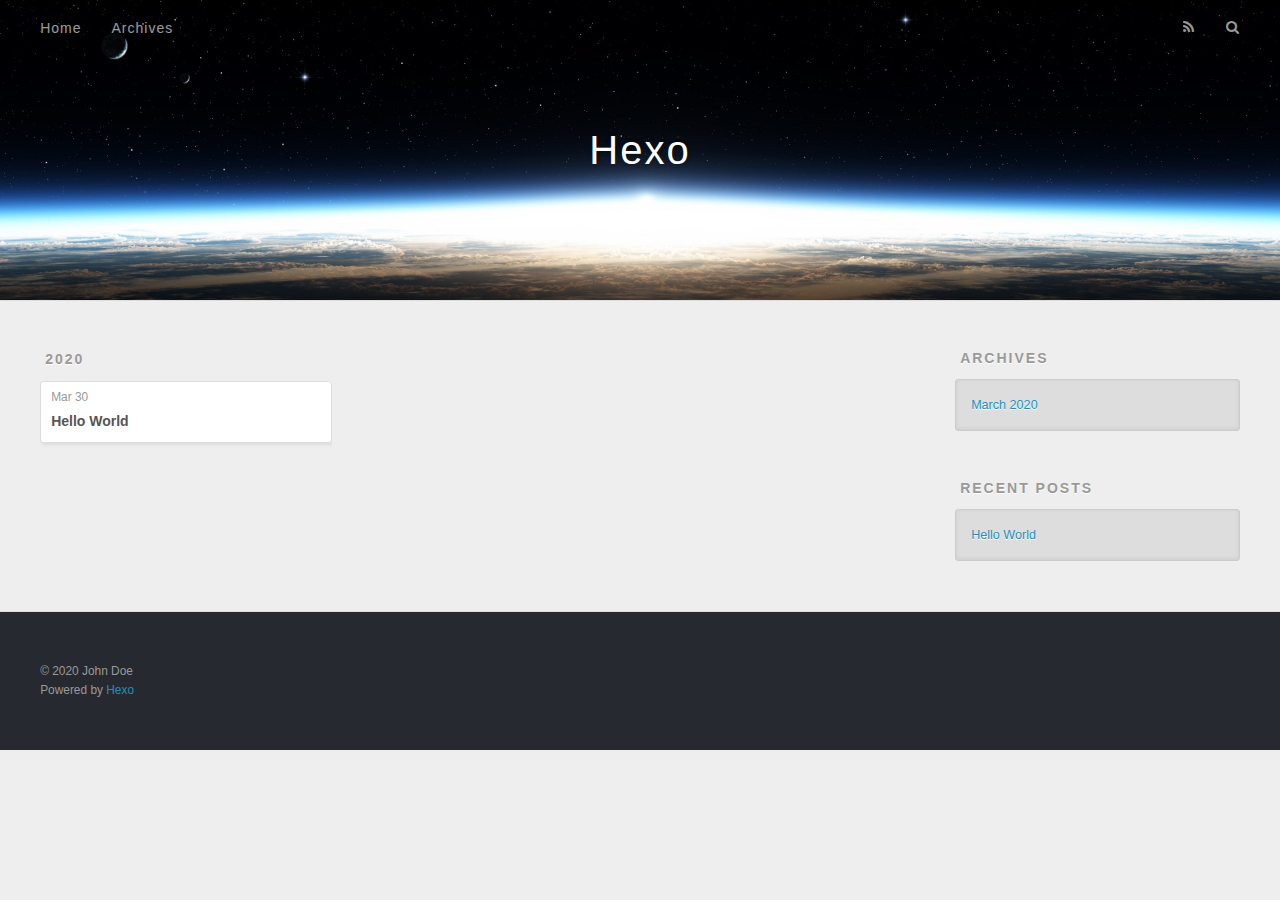
==== archives/index.html @ 5fc10095 "Site updated: 2020-03-30 15:20:35" ====
<!DOCTYPE html>
<html>
<head>
  <meta charset="utf-8">
  

  
  <title>Archives | Hexo</title>
  <meta name="viewport" content="width=device-width, initial-scale=1, maximum-scale=1">
  <meta property="og:type" content="website">
<meta property="og:title" content="Hexo">
<meta property="og:url" content="http://yoursite.com/archives/index.html">
<meta property="og:site_name" content="Hexo">
<meta property="og:locale" content="en_US">
<meta property="article:author" content="John Doe">
<meta name="twitter:card" content="summary">
  
    <link rel="alternate" href="/atom.xml" title="Hexo" type="application/atom+xml">
  
  
    <link rel="icon" href="/favicon.png">
  
  
    <link href="//fonts.googleapis.com/css?family=Source+Code+Pro" rel="stylesheet" type="text/css">
  
  
<link rel="stylesheet" href="/css/style.css">

<meta name="generator" content="Hexo 4.2.0"></head>

<body>
  <div id="container">
    <div id="wrap">
      <header id="header">
  <div id="banner"></div>
  <div id="header-outer" class="outer">
    <div id="header-title" class="inner">
      <h1 id="logo-wrap">
        <a href="/" id="logo">Hexo</a>
      </h1>
      
    </div>
    <div id="header-inner" class="inner">
      <nav id="main-nav">
        <a id="main-nav-toggle" class="nav-icon"></a>
        
          <a class="main-nav-link" href="/">Home</a>
        
          <a class="main-nav-link" href="/archives">Archives</a>
        
      </nav>
      <nav id="sub-nav">
        
          <a id="nav-rss-link" class="nav-icon" href="/atom.xml" title="RSS Feed"></a>
        
        <a id="nav-search-btn" class="nav-icon" title="Search"></a>
      </nav>
      <div id="search-form-wrap">
        <form action="//google.com/search" method="get" accept-charset="UTF-8" class="search-form"><input type="search" name="q" class="search-form-input" placeholder="Search"><button type="submit" class="search-form-submit">&#xF002;</button><input type="hidden" name="sitesearch" value="http://yoursite.com"></form>
      </div>
    </div>
  </div>
</header>
      <div class="outer">
        <section id="main">
  
  
    
    
      
      
      <section class="archives-wrap">
        <div class="archive-year-wrap">
          <a href="/archives/2020" class="archive-year">2020</a>
        </div>
        <div class="archives">
    
    <article class="archive-article archive-type-post">
  <div class="archive-article-inner">
    <header class="archive-article-header">
      <a href="/2020/03/30/hello-world/" class="archive-article-date">
  <time datetime="2020-03-30T05:45:33.839Z" itemprop="datePublished">Mar 30</time>
</a>
      
  
    <h1 itemprop="name">
      <a class="archive-article-title" href="/2020/03/30/hello-world/">Hello World</a>
    </h1>
  

    </header>
  </div>
</article>
  
  
    </div></section>
  


</section>
        
          <aside id="sidebar">
  
    

  
    

  
    
  
    
  <div class="widget-wrap">
    <h3 class="widget-title">Archives</h3>
    <div class="widget">
      <ul class="archive-list"><li class="archive-list-item"><a class="archive-list-link" href="/archives/2020/03/">March 2020</a></li></ul>
    </div>
  </div>


  
    
  <div class="widget-wrap">
    <h3 class="widget-title">Recent Posts</h3>
    <div class="widget">
      <ul>
        
          <li>
            <a href="/2020/03/30/hello-world/">Hello World</a>
          </li>
        
      </ul>
    </div>
  </div>

  
</aside>
        
      </div>
      <footer id="footer">
  
  <div class="outer">
    <div id="footer-info" class="inner">
      &copy; 2020 John Doe<br>
      Powered by <a href="http://hexo.io/" target="_blank">Hexo</a>
    </div>
  </div>
</footer>
    </div>
    <nav id="mobile-nav">
  
    <a href="/" class="mobile-nav-link">Home</a>
  
    <a href="/archives" class="mobile-nav-link">Archives</a>
  
</nav>
    

<script src="//ajax.googleapis.com/ajax/libs/jquery/2.0.3/jquery.min.js"></script>


  
<link rel="stylesheet" href="/fancybox/jquery.fancybox.css">

  
<script src="/fancybox/jquery.fancybox.pack.js"></script>




<script src="/js/script.js"></script>




  </div>
</body>
</html>
---- css/style.css ----
body {
  width: 100%;
}
body:before,
body:after {
  content: "";
  display: table;
}
body:after {
  clear: both;
}
html,
body,
div,
span,
applet,
object,
iframe,
h1,
h2,
h3,
h4,
h5,
h6,
p,
blockquote,
pre,
a,
abbr,
acronym,
address,
big,
cite,
code,
del,
dfn,
em,
img,
ins,
kbd,
q,
s,
samp,
small,
strike,
strong,
sub,
sup,
tt,
var,
dl,
dt,
dd,
ol,
ul,
li,
fieldset,
form,
label,
legend,
table,
caption,
tbody,
tfoot,
thead,
tr,
th,
td {
  margin: 0;
  padding: 0;
  border: 0;
  outline: 0;
  font-weight: inherit;
  font-style: inherit;
  font-family: inherit;
  font-size: 100%;
  vertical-align: baseline;
}
body {
  line-height: 1;
  color: #000;
  background: #fff;
}
ol,
ul {
  list-style: none;
}
table {
  border-collapse: separate;
  border-spacing: 0;
  vertical-align: middle;
}
caption,
th,
td {
  text-align: left;
  font-weight: normal;
  vertical-align: middle;
}
a img {
  border: none;
}
input,
button {
  margin: 0;
  padding: 0;
}
input::-moz-focus-inner,
button::-moz-focus-inner {
  border: 0;
  padding: 0;
}
@font-face {
  font-family: FontAwesome;
  font-style: normal;
  font-weight: normal;
  src: url("fonts/fontawesome-webfont.eot?v=#4.0.3");
  src: url("fonts/fontawesome-webfont.eot?#iefix&v=#4.0.3") format("embedded-opentype"), url("fonts/fontawesome-webfont.woff?v=#4.0.3") format("woff"), url("fonts/fontawesome-webfont.ttf?v=#4.0.3") format("truetype"), url("fonts/fontawesome-webfont.svg#fontawesomeregular?v=#4.0.3") format("svg");
}
html,
body,
#container {
  height: 100%;
}
body {
  background: #eee;
  font: 14px -apple-system, BlinkMacSystemFont, "Segoe UI", "Roboto", "Oxygen", "Ubuntu", "Cantarell", "Fira Sans", "Droid Sans", "Helvetica Neue", sans-serif;
  -webkit-text-size-adjust: 100%;
}
.outer {
  max-width: 1220px;
  margin: 0 auto;
  padding: 0 20px;
}
.outer:before,
.outer:after {
  content: "";
  display: table;
}
.outer:after {
  clear: both;
}
.inner {
  display: inline;
  float: left;
  width: 98.33333333333333%;
  margin: 0 0.833333333333333%;
}
.left,
.alignleft {
  float: left;
}
.right,
.alignright {
  float: right;
}
.clear {
  clear: both;
}
#container {
  position: relative;
}
.mobile-nav-on {
  overflow: hidden;
}
#wrap {
  height: 100%;
  width: 100%;
  position: absolute;
  top: 0;
  left: 0;
  -webkit-transition: 0.2s ease-out;
  -moz-transition: 0.2s ease-out;
  -ms-transition: 0.2s ease-out;
  transition: 0.2s ease-out;
  z-index: 1;
  background: #eee;
}
.mobile-nav-on #wrap {
  left: 280px;
}
@media screen and (min-width: 768px) {
  #main {
    display: inline;
    float: left;
    width: 73.33333333333333%;
    margin: 0 0.833333333333333%;
  }
}
.article-date,
.article-category-link,
.archive-year,
.widget-title {
  text-decoration: none;
  text-transform: uppercase;
  letter-spacing: 2px;
  color: #999;
  margin-bottom: 1em;
  margin-left: 5px;
  line-height: 1em;
  text-shadow: 0 1px #fff;
  font-weight: bold;
}
.article-inner,
.archive-article-inner {
  background: #fff;
  -webkit-box-shadow: 1px 2px 3px #ddd;
  box-shadow: 1px 2px 3px #ddd;
  border: 1px solid #ddd;
  border-radius: 3px;
}
.article-entry h1,
.widget h1 {
  font-size: 2em;
}
.article-entry h2,
.widget h2 {
  font-size: 1.5em;
}
.article-entry h3,
.widget h3 {
  font-size: 1.3em;
}
.article-entry h4,
.widget h4 {
  font-size: 1.2em;
}
.article-entry h5,
.widget h5 {
  font-size: 1em;
}
.article-entry h6,
.widget h6 {
  font-size: 1em;
  color: #999;
}
.article-entry hr,
.widget hr {
  border: 1px dashed #ddd;
}
.article-entry strong,
.widget strong {
  font-weight: bold;
}
.article-entry em,
.widget em,
.article-entry cite,
.widget cite {
  font-style: italic;
}
.article-entry sup,
.widget sup,
.article-entry sub,
.widget sub {
  font-size: 0.75em;
  line-height: 0;
  position: relative;
  vertical-align: baseline;
}
.article-entry sup,
.widget sup {
  top: -0.5em;
}
.article-entry sub,
.widget sub {
  bottom: -0.2em;
}
.article-entry small,
.widget small {
  font-size: 0.85em;
}
.article-entry acronym,
.widget acronym,
.article-entry abbr,
.widget abbr {
  border-bottom: 1px dotted;
}
.article-entry ul,
.widget ul,
.article-entry ol,
.widget ol,
.article-entry dl,
.widget dl {
  margin: 0 20px;
  line-height: 1.6em;
}
.article-entry ul ul,
.widget ul ul,
.article-entry ol ul,
.widget ol ul,
.article-entry ul ol,
.widget ul ol,
.article-entry ol ol,
.widget ol ol {
  margin-top: 0;
  margin-bottom: 0;
}
.article-entry ul,
.widget ul {
  list-style: disc;
}
.article-entry ol,
.widget ol {
  list-style: decimal;
}
.article-entry dt,
.widget dt {
  font-weight: bold;
}
#header {
  height: 300px;
  position: relative;
  border-bottom: 1px solid #ddd;
}
#header:before,
#header:after {
  content: "";
  position: absolute;
  left: 0;
  right: 0;
  height: 40px;
}
#header:before {
  top: 0;
  background: -webkit-linear-gradient(rgba(0,0,0,0.2), transparent);
  background: -moz-linear-gradient(rgba(0,0,0,0.2), transparent);
  background: -ms-linear-gradient(rgba(0,0,0,0.2), transparent);
  background: linear-gradient(rgba(0,0,0,0.2), transparent);
}
#header:after {
  bottom: 0;
  background: -webkit-linear-gradient(transparent, rgba(0,0,0,0.2));
  background: -moz-linear-gradient(transparent, rgba(0,0,0,0.2));
  background: -ms-linear-gradient(transparent, rgba(0,0,0,0.2));
  background: linear-gradient(transparent, rgba(0,0,0,0.2));
}
#header-outer {
  height: 100%;
  position: relative;
}
#header-inner {
  position: relative;
  overflow: hidden;
}
#banner {
  position: absolute;
  top: 0;
  left: 0;
  width: 100%;
  height: 100%;
  background: url("images/banner.jpg") center #000;
  -webkit-background-size: cover;
  -moz-background-size: cover;
  background-size: cover;
  z-index: -1;
}
#header-title {
  text-align: center;
  height: 40px;
  position: absolute;
  top: 50%;
  left: 0;
  margin-top: -20px;
}
#logo,
#subtitle {
  text-decoration: none;
  color: #fff;
  font-weight: 300;
  text-shadow: 0 1px 4px rgba(0,0,0,0.3);
}
#logo {
  font-size: 40px;
  line-height: 40px;
  letter-spacing: 2px;
}
#subtitle {
  font-size: 16px;
  line-height: 16px;
  letter-spacing: 1px;
}
#subtitle-wrap {
  margin-top: 16px;
}
#main-nav {
  float: left;
  margin-left: -15px;
}
.nav-icon,
.main-nav-link {
  float: left;
  color: #fff;
  opacity: 0.6;
  text-decoration: none;
  text-shadow: 0 1px rgba(0,0,0,0.2);
  -webkit-transition: opacity 0.2s;
  -moz-transition: opacity 0.2s;
  -ms-transition: opacity 0.2s;
  transition: opacity 0.2s;
  display: block;
  padding: 20px 15px;
}
.nav-icon:hover,
.main-nav-link:hover {
  opacity: 1;
}
.nav-icon {
  font-family: FontAwesome;
  text-align: center;
  font-size: 14px;
  width: 14px;
  height: 14px;
  padding: 20px 15px;
  position: relative;
  cursor: pointer;
}
.main-nav-link {
  font-weight: 300;
  letter-spacing: 1px;
}
@media screen and (max-width: 479px) {
  .main-nav-link {
    display: none;
  }
}
#main-nav-toggle {
  display: none;
}
#main-nav-toggle:before {
  content: "\f0c9";
}
@media screen and (max-width: 479px) {
  #main-nav-toggle {
    display: block;
  }
}
#sub-nav {
  float: right;
  margin-right: -15px;
}
#nav-rss-link:before {
  content: "\f09e";
}
#nav-search-btn:before {
  content: "\f002";
}
#search-form-wrap {
  position: absolute;
  top: 15px;
  width: 150px;
  height: 30px;
  right: -150px;
  opacity: 0;
  -webkit-transition: 0.2s ease-out;
  -moz-transition: 0.2s ease-out;
  -ms-transition: 0.2s ease-out;
  transition: 0.2s ease-out;
}
#search-form-wrap.on {
  opacity: 1;
  right: 0;
}
@media screen and (max-width: 479px) {
  #search-form-wrap {
    width: 100%;
    right: -100%;
  }
}
.search-form {
  position: absolute;
  top: 0;
  left: 0;
  right: 0;
  background: #fff;
  padding: 5px 15px;
  border-radius: 15px;
  -webkit-box-shadow: 0 0 10px rgba(0,0,0,0.3);
  box-shadow: 0 0 10px rgba(0,0,0,0.3);
}
.search-form-input {
  border: none;
  background: none;
  color: #555;
  width: 100%;
  font: 13px -apple-system, BlinkMacSystemFont, "Segoe UI", "Roboto", "Oxygen", "Ubuntu", "Cantarell", "Fira Sans", "Droid Sans", "Helvetica Neue", sans-serif;
  outline: none;
}
.search-form-input::-webkit-search-results-decoration,
.search-form-input::-webkit-search-cancel-button {
  -webkit-appearance: none;
}
.search-form-submit {
  position: absolute;
  top: 50%;
  right: 10px;
  margin-top: -7px;
  font: 13px FontAwesome;
  border: none;
  background: none;
  color: #bbb;
  cursor: pointer;
}
.search-form-submit:hover,
.search-form-submit:focus {
  color: #777;
}
.article {
  margin: 50px 0;
}
.article-inner {
  overflow: hidden;
}
.article-meta:before,
.article-meta:after {
  content: "";
  display: table;
}
.article-meta:after {
  clear: both;
}
.article-date {
  float: left;
}
.article-category {
  float: left;
  line-height: 1em;
  color: #ccc;
  text-shadow: 0 1px #fff;
  margin-left: 8px;
}
.article-category:before {
  content: "\2022";
}
.article-category-link {
  margin: 0 12px 1em;
}
.article-header {
  padding: 20px 20px 0;
}
.article-title {
  text-decoration: none;
  font-size: 2em;
  font-weight: bold;
  color: #555;
  line-height: 1.1em;
  -webkit-transition: color 0.2s;
  -moz-transition: color 0.2s;
  -ms-transition: color 0.2s;
  transition: color 0.2s;
}
a.article-title:hover {
  color: #258fb8;
}
.article-entry {
  color: #555;
  padding: 0 20px;
}
.article-entry:before,
.article-entry:after {
  content: "";
  display: table;
}
.article-entry:after {
  clear: both;
}
.article-entry p,
.article-entry table {
  line-height: 1.6em;
  margin: 1.6em 0;
}
.article-entry h1,
.article-entry h2,
.article-entry h3,
.article-entry h4,
.article-entry h5,
.article-entry h6 {
  font-weight: bold;
}
.article-entry h1,
.article-entry h2,
.article-entry h3,
.article-entry h4,
.article-entry h5,
.article-entry h6 {
  line-height: 1.1em;
  margin: 1.1em 0;
}
.article-entry a {
  color: #258fb8;
  text-decoration: none;
}
.article-entry a:hover {
  text-decoration: underline;
}
.article-entry ul,
.article-entry ol,
.article-entry dl {
  margin-top: 1.6em;
  margin-bottom: 1.6em;
}
.article-entry img,
.article-entry video {
  max-width: 100%;
  height: auto;
  display: block;
  margin: auto;
}
.article-entry iframe {
  border: none;
}
.article-entry table {
  width: 100%;
  border-collapse: collapse;
  border-spacing: 0;
}
.article-entry th {
  font-weight: bold;
  border-bottom: 3px solid #ddd;
  padding-bottom: 0.5em;
}
.article-entry td {
  border-bottom: 1px solid #ddd;
  padding: 10px 0;
}
.article-entry blockquote {
  font-family: Georgia, "Times New Roman", serif;
  font-size: 1.4em;
  margin: 1.6em 20px;
  text-align: center;
}
.article-entry blockquote footer {
  font-size: 14px;
  margin: 1.6em 0;
  font-family: -apple-system, BlinkMacSystemFont, "Segoe UI", "Roboto", "Oxygen", "Ubuntu", "Cantarell", "Fira Sans", "Droid Sans", "Helvetica Neue", sans-serif;
}
.article-entry blockquote footer cite:before {
  content: "—";
  padding: 0 0.5em;
}
.article-entry .pullquote {
  text-align: left;
  width: 45%;
  margin: 0;
}
.article-entry .pullquote.left {
  margin-left: 0.5em;
  margin-right: 1em;
}
.article-entry .pullquote.right {
  margin-right: 0.5em;
  margin-left: 1em;
}
.article-entry .caption {
  color: #999;
  display: block;
  font-size: 0.9em;
  margin-top: 0.5em;
  position: relative;
  text-align: center;
}
.article-entry .video-container {
  position: relative;
  padding-top: 56.25%;
  height: 0;
  overflow: hidden;
}
.article-entry .video-container iframe,
.article-entry .video-container object,
.article-entry .video-container embed {
  position: absolute;
  top: 0;
  left: 0;
  width: 100%;
  height: 100%;
  margin-top: 0;
}
.article-more-link a {
  display: inline-block;
  line-height: 1em;
  padding: 6px 15px;
  border-radius: 15px;
  background: #eee;
  color: #999;
  text-shadow: 0 1px #fff;
  text-decoration: none;
}
.article-more-link a:hover {
  background: #258fb8;
  color: #fff;
  text-decoration: none;
  text-shadow: 0 1px #1e7293;
}
.article-footer {
  font-size: 0.85em;
  line-height: 1.6em;
  border-top: 1px solid #ddd;
  padding-top: 1.6em;
  margin: 0 20px 20px;
}
.article-footer:before,
.article-footer:after {
  content: "";
  display: table;
}
.article-footer:after {
  clear: both;
}
.article-footer a {
  color: #999;
  text-decoration: none;
}
.article-footer a:hover {
  color: #555;
}
.article-tag-list-item {
  float: left;
  margin-right: 10px;
}
.article-tag-list-link:before {
  content: "#";
}
.article-comment-link {
  float: right;
}
.article-comment-link:before {
  content: "\f075";
  font-family: FontAwesome;
  padding-right: 8px;
}
.article-share-link {
  cursor: pointer;
  float: right;
  margin-left: 20px;
}
.article-share-link:before {
  content: "\f064";
  font-family: FontAwesome;
  padding-right: 6px;
}
#article-nav {
  position: relative;
}
#article-nav:before,
#article-nav:after {
  content: "";
  display: table;
}
#article-nav:after {
  clear: both;
}
@media screen and (min-width: 768px) {
  #article-nav {
    margin: 50px 0;
  }
  #article-nav:before {
    width: 8px;
    height: 8px;
    position: absolute;
    top: 50%;
    left: 50%;
    margin-top: -4px;
    margin-left: -4px;
    content: "";
    border-radius: 50%;
    background: #ddd;
    -webkit-box-shadow: 0 1px 2px #fff;
    box-shadow: 0 1px 2px #fff;
  }
}
.article-nav-link-wrap {
  text-decoration: none;
  text-shadow: 0 1px #fff;
  color: #999;
  -webkit-box-sizing: border-box;
  -moz-box-sizing: border-box;
  box-sizing: border-box;
  margin-top: 50px;
  text-align: center;
  display: block;
}
.article-nav-link-wrap:hover {
  color: #555;
}
@media screen and (min-width: 768px) {
  .article-nav-link-wrap {
    width: 50%;
    margin-top: 0;
  }
}
@media screen and (min-width: 768px) {
  #article-nav-newer {
    float: left;
    text-align: right;
    padding-right: 20px;
  }
}
@media screen and (min-width: 768px) {
  #article-nav-older {
    float: right;
    text-align: left;
    padding-left: 20px;
  }
}
.article-nav-caption {
  text-transform: uppercase;
  letter-spacing: 2px;
  color: #ddd;
  line-height: 1em;
  font-weight: bold;
}
#article-nav-newer .article-nav-caption {
  margin-right: -2px;
}
.article-nav-title {
  font-size: 0.85em;
  line-height: 1.6em;
  margin-top: 0.5em;
}
.article-share-box {
  position: absolute;
  display: none;
  background: #fff;
  -webkit-box-shadow: 1px 2px 10px rgba(0,0,0,0.2);
  box-shadow: 1px 2px 10px rgba(0,0,0,0.2);
  border-radius: 3px;
  margin-left: -145px;
  overflow: hidden;
  z-index: 1;
}
.article-share-box.on {
  display: block;
}
.article-share-input {
  width: 100%;
  background: none;
  -webkit-box-sizing: border-box;
  -moz-box-sizing: border-box;
  box-sizing: border-box;
  font: 14px -apple-system, BlinkMacSystemFont, "Segoe UI", "Roboto", "Oxygen", "Ubuntu", "Cantarell", "Fira Sans", "Droid Sans", "Helvetica Neue", sans-serif;
  padding: 0 15px;
  color: #555;
  outline: none;
  border: 1px solid #ddd;
  border-radius: 3px 3px 0 0;
  height: 36px;
  line-height: 36px;
}
.article-share-links {
  background: #eee;
}
.article-share-links:before,
.article-share-links:after {
  content: "";
  display: table;
}
.article-share-links:after {
  clear: both;
}
.article-share-twitter,
.article-share-facebook,
.article-share-pinterest,
.article-share-google {
  width: 50px;
  height: 36px;
  display: block;
  float: left;
  position: relative;
  color: #999;
  text-shadow: 0 1px #fff;
}
.article-share-twitter:before,
.article-share-facebook:before,
.article-share-pinterest:before,
.article-share-google:before {
  font-size: 20px;
  font-family: FontAwesome;
  width: 20px;
  height: 20px;
  position: absolute;
  top: 50%;
  left: 50%;
  margin-top: -10px;
  margin-left: -10px;
  text-align: center;
}
.article-share-twitter:hover,
.article-share-facebook:hover,
.article-share-pinterest:hover,
.article-share-google:hover {
  color: #fff;
}
.article-share-twitter:before {
  content: "\f099";
}
.article-share-twitter:hover {
  background: #00aced;
  text-shadow: 0 1px #008abe;
}
.article-share-facebook:before {
  content: "\f09a";
}
.article-share-facebook:hover {
  background: #3b5998;
  text-shadow: 0 1px #2f477a;
}
.article-share-pinterest:before {
  content: "\f0d2";
}
.article-share-pinterest:hover {
  background: #cb2027;
  text-shadow: 0 1px #a21a1f;
}
.article-share-google:before {
  content: "\f0d5";
}
.article-share-google:hover {
  background: #dd4b39;
  text-shadow: 0 1px #be3221;
}
.article-gallery {
  background: #000;
  position: relative;
}
.article-gallery-photos {
  position: relative;
  overflow: hidden;
}
.article-gallery-img {
  display: none;
  max-width: 100%;
}
.article-gallery-img:first-child {
  display: block;
}
.article-gallery-img.loaded {
  position: absolute;
  display: block;
}
.article-gallery-img img {
  display: block;
  max-width: 100%;
  margin: 0 auto;
}
#comments {
  background: #fff;
  -webkit-box-shadow: 1px 2px 3px #ddd;
  box-shadow: 1px 2px 3px #ddd;
  padding: 20px;
  border: 1px solid #ddd;
  border-radius: 3px;
  margin: 50px 0;
}
#comments a {
  color: #258fb8;
}
.archives-wrap {
  margin: 50px 0;
}
.archives:before,
.archives:after {
  content: "";
  display: table;
}
.archives:after {
  clear: both;
}
.archive-year-wrap {
  margin-bottom: 1em;
}
.archives {
  -webkit-column-gap: 10px;
  -moz-column-gap: 10px;
  column-gap: 10px;
}
@media screen and (min-width: 480px) and (max-width: 767px) {
  .archives {
    -webkit-column-count: 2;
    -moz-column-count: 2;
    column-count: 2;
  }
}
@media screen and (min-width: 768px) {
  .archives {
    -webkit-column-count: 3;
    -moz-column-count: 3;
    column-count: 3;
  }
}
.archive-article {
  -webkit-column-break-inside: avoid;
  page-break-inside: avoid;
  overflow: hidden;
  break-inside: avoid-column;
}
.archive-article-inner {
  padding: 10px;
  margin-bottom: 15px;
}
.archive-article-title {
  text-decoration: none;
  font-weight: bold;
  color: #555;
  -webkit-transition: color 0.2s;
  -moz-transition: color 0.2s;
  -ms-transition: color 0.2s;
  transition: color 0.2s;
  line-height: 1.6em;
}
.archive-article-title:hover {
  color: #258fb8;
}
.archive-article-footer {
  margin-top: 1em;
}
.archive-article-date {
  color: #999;
  text-decoration: none;
  font-size: 0.85em;
  line-height: 1em;
  margin-bottom: 0.5em;
  display: block;
}
#page-nav {
  margin: 50px auto;
  background: #fff;
  -webkit-box-shadow: 1px 2px 3px #ddd;
  box-shadow: 1px 2px 3px #ddd;
  border: 1px solid #ddd;
  border-radius: 3px;
  text-align: center;
  color: #999;
  overflow: hidden;
}
#page-nav:before,
#page-nav:after {
  content: "";
  display: table;
}
#page-nav:after {
  clear: both;
}
#page-nav a,
#page-nav span {
  padding: 10px 20px;
  line-height: 1;
  height: 2ex;
}
#page-nav a {
  color: #999;
  text-decoration: none;
}
#page-nav a:hover {
  background: #999;
  color: #fff;
}
#page-nav .prev {
  float: left;
}
#page-nav .next {
  float: right;
}
#page-nav .page-number {
  display: inline-block;
}
@media screen and (max-width: 479px) {
  #page-nav .page-number {
    display: none;
  }
}
#page-nav .current {
  color: #555;
  font-weight: bold;
}
#page-nav .space {
  color: #ddd;
}
#footer {
  background: #262a30;
  padding: 50px 0;
  border-top: 1px solid #ddd;
  color: #999;
}
#footer a {
  color: #258fb8;
  text-decoration: none;
}
#footer a:hover {
  text-decoration: underline;
}
#footer-info {
  line-height: 1.6em;
  font-size: 0.85em;
}
.article-entry pre,
.article-entry .highlight {
  background: #2d2d2d;
  margin: 0 -20px;
  padding: 15px 20px;
  border-style: solid;
  border-color: #ddd;
  border-width: 1px 0;
  overflow: auto;
  color: #ccc;
  line-height: 22.400000000000002px;
}
.article-entry .highlight .gutter pre,
.article-entry .gist .gist-file .gist-data .line-numbers {
  color: #666;
  font-size: 0.85em;
}
.article-entry pre,
.article-entry code {
  font-family: "Source Code Pro", Consolas, Monaco, Menlo, Consolas, monospace;
}
.article-entry code {
  background: #eee;
  text-shadow: 0 1px #fff;
  padding: 0 0.3em;
}
.article-entry pre code {
  background: none;
  text-shadow: none;
  padding: 0;
}
.article-entry .highlight pre {
  border: none;
  margin: 0;
  padding: 0;
}
.article-entry .highlight table {
  margin: 0;
  width: auto;
}
.article-entry .highlight td {
  border: none;
  padding: 0;
}
.article-entry .highlight figcaption {
  font-size: 0.85em;
  color: #999;
  line-height: 1em;
  margin-bottom: 1em;
}
.article-entry .highlight figcaption:before,
.article-entry .highlight figcaption:after {
  content: "";
  display: table;
}
.article-entry .highlight figcaption:after {
  clear: both;
}
.article-entry .highlight figcaption a {
  float: right;
}
.article-entry .highlight .gutter pre {
  text-align: right;
  padding-right: 20px;
}
.article-entry .highlight .line {
  height: 22.400000000000002px;
}
.article-entry .highlight .line.marked {
  background: #515151;
}
.article-entry .gist {
  margin: 0 -20px;
  border-style: solid;
  border-color: #ddd;
  border-width: 1px 0;
  background: #2d2d2d;
  padding: 15px 20px 15px 0;
}
.article-entry .gist .gist-file {
  border: none;
  font-family: "Source Code Pro", Consolas, Monaco, Menlo, Consolas, monospace;
  margin: 0;
}
.article-entry .gist .gist-file .gist-data {
  background: none;
  border: none;
}
.article-entry .gist .gist-file .gist-data .line-numbers {
  background: none;
  border: none;
  padding: 0 20px 0 0;
}
.article-entry .gist .gist-file .gist-data .line-data {
  padding: 0 !important;
}
.article-entry .gist .gist-file .highlight {
  margin: 0;
  padding: 0;
  border: none;
}
.article-entry .gist .gist-file .gist-meta {
  background: #2d2d2d;
  color: #999;
  font: 0.85em -apple-system, BlinkMacSystemFont, "Segoe UI", "Roboto", "Oxygen", "Ubuntu", "Cantarell", "Fira Sans", "Droid Sans", "Helvetica Neue", sans-serif;
  text-shadow: 0 0;
  padding: 0;
  margin-top: 1em;
  margin-left: 20px;
}
.article-entry .gist .gist-file .gist-meta a {
  color: #258fb8;
  font-weight: normal;
}
.article-entry .gist .gist-file .gist-meta a:hover {
  text-decoration: underline;
}
pre .comment,
pre .title {
  color: #999;
}
pre .variable,
pre .attribute,
pre .tag,
pre .regexp,
pre .ruby .constant,
pre .xml .tag .title,
pre .xml .pi,
pre .xml .doctype,
pre .html .doctype,
pre .css .id,
pre .css .class,
pre .css .pseudo {
  color: #f2777a;
}
pre .number,
pre .preprocessor,
pre .built_in,
pre .literal,
pre .params,
pre .constant {
  color: #f99157;
}
pre .class,
pre .ruby .class .title,
pre .css .rules .attribute {
  color: #9c9;
}
pre .string,
pre .value,
pre .inheritance,
pre .header,
pre .ruby .symbol,
pre .xml .cdata {
  color: #9c9;
}
pre .css .hexcolor {
  color: #6cc;
}
pre .function,
pre .python .decorator,
pre .python .title,
pre .ruby .function .title,
pre .ruby .title .keyword,
pre .perl .sub,
pre .javascript .title,
pre .coffeescript .title {
  color: #69c;
}
pre .keyword,
pre .javascript .function {
  color: #c9c;
}
@media screen and (max-width: 479px) {
  #mobile-nav {
    position: absolute;
    top: 0;
    left: 0;
    width: 280px;
    height: 100%;
    background: #191919;
    border-right: 1px solid #fff;
  }
}
@media screen and (max-width: 479px) {
  .mobile-nav-link {
    display: block;
    color: #999;
    text-decoration: none;
    padding: 15px 20px;
    font-weight: bold;
  }
  .mobile-nav-link:hover {
    color: #fff;
  }
}
@media screen and (min-width: 768px) {
  #sidebar {
    display: inline;
    float: left;
    width: 23.333333333333332%;
    margin: 0 0.833333333333333%;
  }
}
.widget-wrap {
  margin: 50px 0;
}
.widget {
  color: #777;
  text-shadow: 0 1px #fff;
  background: #ddd;
  -webkit-box-shadow: 0 -1px 4px #ccc inset;
  box-shadow: 0 -1px 4px #ccc inset;
  border: 1px solid #ccc;
  padding: 15px;
  border-radius: 3px;
}
.widget a {
  color: #258fb8;
  text-decoration: none;
}
.widget a:hover {
  text-decoration: underline;
}
.widget ul ul,
.widget ol ul,
.widget dl ul,
.widget ul ol,
.widget ol ol,
.widget dl ol,
.widget ul dl,
.widget ol dl,
.widget dl dl {
  margin-left: 15px;
  list-style: disc;
}
.widget {
  line-height: 1.6em;
  word-wrap: break-word;
  font-size: 0.9em;
}
.widget ul,
.widget ol {
  list-style: none;
  margin: 0;
}
.widget ul ul,
.widget ol ul,
.widget ul ol,
.widget ol ol {
  margin: 0 20px;
}
.widget ul ul,
.widget ol ul {
  list-style: disc;
}
.widget ul ol,
.widget ol ol {
  list-style: decimal;
}
.category-list-count,
.tag-list-count,
.archive-list-count {
  padding-left: 5px;
  color: #999;
  font-size: 0.85em;
}
.category-list-count:before,
.tag-list-count:before,
.archive-list-count:before {
  content: "(";
}
.category-list-count:after,
.tag-list-count:after,
.archive-list-count:after {
  content: ")";
}
.tagcloud a {
  margin-right: 5px;
  display: inline-block;
}
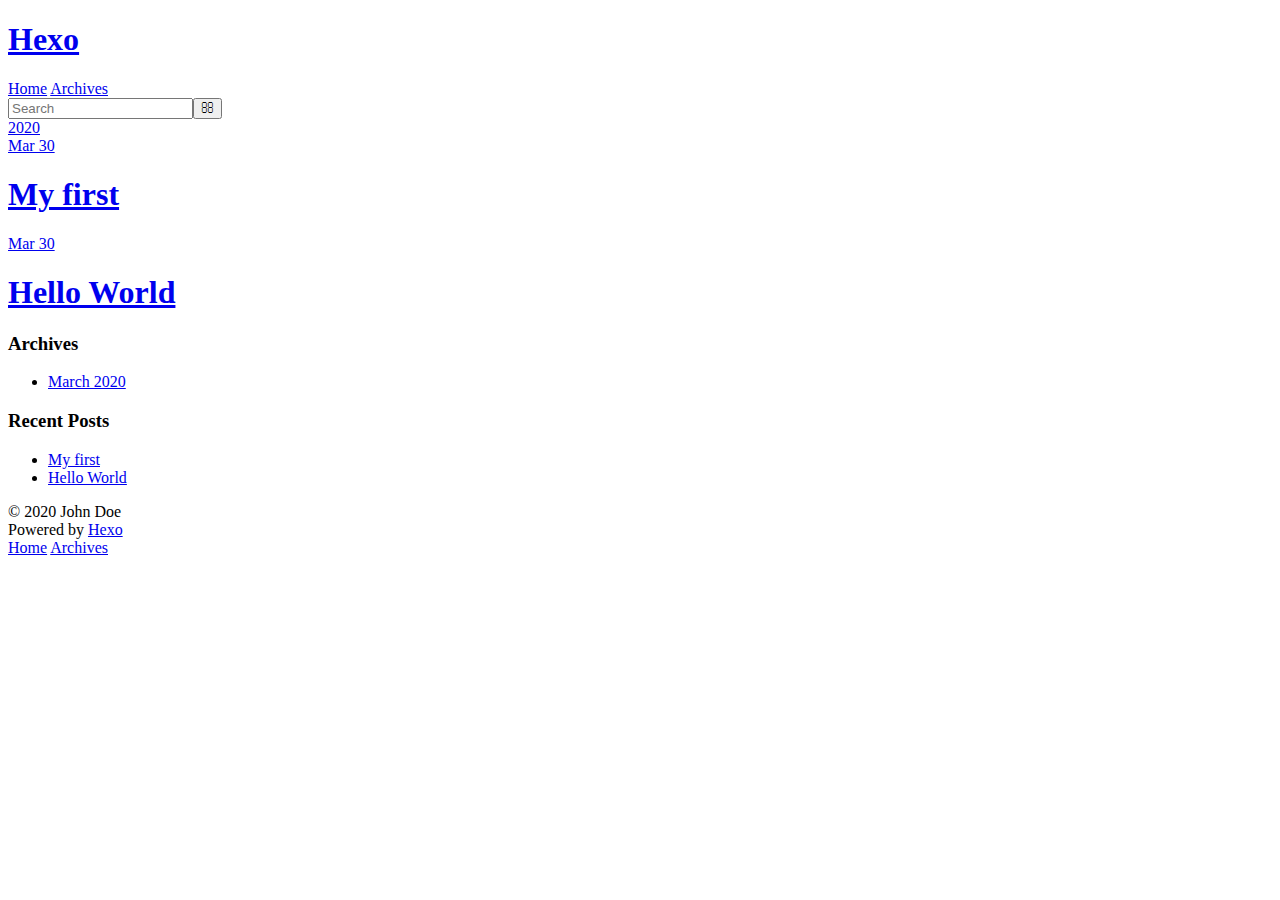
==== commit 0689640c: "Site updated: 2020-03-30 16:15:43" ====
--- a/archives/index.html
+++ b/archives/index.html
@@ -9,13 +9,13 @@
   <meta name="viewport" content="width=device-width, initial-scale=1, maximum-scale=1">
   <meta property="og:type" content="website">
 <meta property="og:title" content="Hexo">
-<meta property="og:url" content="http://yoursite.com/archives/index.html">
+<meta property="og:url" content="https://york6608.github.io/chd.github.io/archives/index.html">
 <meta property="og:site_name" content="Hexo">
 <meta property="og:locale" content="en_US">
 <meta property="article:author" content="John Doe">
 <meta name="twitter:card" content="summary">
   
-    <link rel="alternate" href="/atom.xml" title="Hexo" type="application/atom+xml">
+    <link rel="alternate" href="/chd/atom.xml" title="Hexo" type="application/atom+xml">
   
   
     <link rel="icon" href="/favicon.png">
@@ -24,7 +24,7 @@
     <link href="//fonts.googleapis.com/css?family=Source+Code+Pro" rel="stylesheet" type="text/css">
   
   
-<link rel="stylesheet" href="/css/style.css">
+<link rel="stylesheet" href="/chd/css/style.css">
 
 <meta name="generator" content="Hexo 4.2.0"></head>
 
@@ -36,7 +36,7 @@
   <div id="header-outer" class="outer">
     <div id="header-title" class="inner">
       <h1 id="logo-wrap">
-        <a href="/" id="logo">Hexo</a>
+        <a href="/chd/" id="logo">Hexo</a>
       </h1>
       
     </div>
@@ -44,19 +44,19 @@
       <nav id="main-nav">
         <a id="main-nav-toggle" class="nav-icon"></a>
         
-          <a class="main-nav-link" href="/">Home</a>
-        
-          <a class="main-nav-link" href="/archives">Archives</a>
+          <a class="main-nav-link" href="/chd/">Home</a>
+        
+          <a class="main-nav-link" href="/chd/archives">Archives</a>
         
       </nav>
       <nav id="sub-nav">
         
-          <a id="nav-rss-link" class="nav-icon" href="/atom.xml" title="RSS Feed"></a>
+          <a id="nav-rss-link" class="nav-icon" href="/chd/atom.xml" title="RSS Feed"></a>
         
         <a id="nav-search-btn" class="nav-icon" title="Search"></a>
       </nav>
       <div id="search-form-wrap">
-        <form action="//google.com/search" method="get" accept-charset="UTF-8" class="search-form"><input type="search" name="q" class="search-form-input" placeholder="Search"><button type="submit" class="search-form-submit">&#xF002;</button><input type="hidden" name="sitesearch" value="http://yoursite.com"></form>
+        <form action="//google.com/search" method="get" accept-charset="UTF-8" class="search-form"><input type="search" name="q" class="search-form-input" placeholder="Search"><button type="submit" class="search-form-submit">&#xF002;</button><input type="hidden" name="sitesearch" value="https://york6608.github.io/chd.github.io"></form>
       </div>
     </div>
   </div>
@@ -71,20 +71,39 @@
       
       <section class="archives-wrap">
         <div class="archive-year-wrap">
-          <a href="/archives/2020" class="archive-year">2020</a>
+          <a href="/chd/archives/2020" class="archive-year">2020</a>
         </div>
         <div class="archives">
     
     <article class="archive-article archive-type-post">
   <div class="archive-article-inner">
     <header class="archive-article-header">
-      <a href="/2020/03/30/hello-world/" class="archive-article-date">
+      <a href="/chd/2020/03/30/My-first/" class="archive-article-date">
+  <time datetime="2020-03-30T07:19:23.000Z" itemprop="datePublished">Mar 30</time>
+</a>
+      
+  
+    <h1 itemprop="name">
+      <a class="archive-article-title" href="/chd/2020/03/30/My-first/">My first</a>
+    </h1>
+  
+
+    </header>
+  </div>
+</article>
+  
+    
+    
+    <article class="archive-article archive-type-post">
+  <div class="archive-article-inner">
+    <header class="archive-article-header">
+      <a href="/chd/2020/03/30/hello-world/" class="archive-article-date">
   <time datetime="2020-03-30T05:45:33.839Z" itemprop="datePublished">Mar 30</time>
 </a>
       
   
     <h1 itemprop="name">
-      <a class="archive-article-title" href="/2020/03/30/hello-world/">Hello World</a>
+      <a class="archive-article-title" href="/chd/2020/03/30/hello-world/">Hello World</a>
     </h1>
   
 
@@ -113,7 +132,7 @@
   <div class="widget-wrap">
     <h3 class="widget-title">Archives</h3>
     <div class="widget">
-      <ul class="archive-list"><li class="archive-list-item"><a class="archive-list-link" href="/archives/2020/03/">March 2020</a></li></ul>
+      <ul class="archive-list"><li class="archive-list-item"><a class="archive-list-link" href="/chd/archives/2020/03/">March 2020</a></li></ul>
     </div>
   </div>
 
@@ -126,7 +145,11 @@
       <ul>
         
           <li>
-            <a href="/2020/03/30/hello-world/">Hello World</a>
+            <a href="/chd/2020/03/30/My-first/">My first</a>
+          </li>
+        
+          <li>
+            <a href="/chd/2020/03/30/hello-world/">Hello World</a>
           </li>
         
       </ul>
@@ -149,9 +172,9 @@
     </div>
     <nav id="mobile-nav">
   
-    <a href="/" class="mobile-nav-link">Home</a>
-  
-    <a href="/archives" class="mobile-nav-link">Archives</a>
+    <a href="/chd/" class="mobile-nav-link">Home</a>
+  
+    <a href="/chd/archives" class="mobile-nav-link">Archives</a>
   
 </nav>
     
@@ -160,15 +183,15 @@
 
 
   
-<link rel="stylesheet" href="/fancybox/jquery.fancybox.css">
-
-  
-<script src="/fancybox/jquery.fancybox.pack.js"></script>
-
-
-
-
-<script src="/js/script.js"></script>
+<link rel="stylesheet" href="/chd/fancybox/jquery.fancybox.css">
+
+  
+<script src="/chd/fancybox/jquery.fancybox.pack.js"></script>
+
+
+
+
+<script src="/chd/js/script.js"></script>
 
 
 
